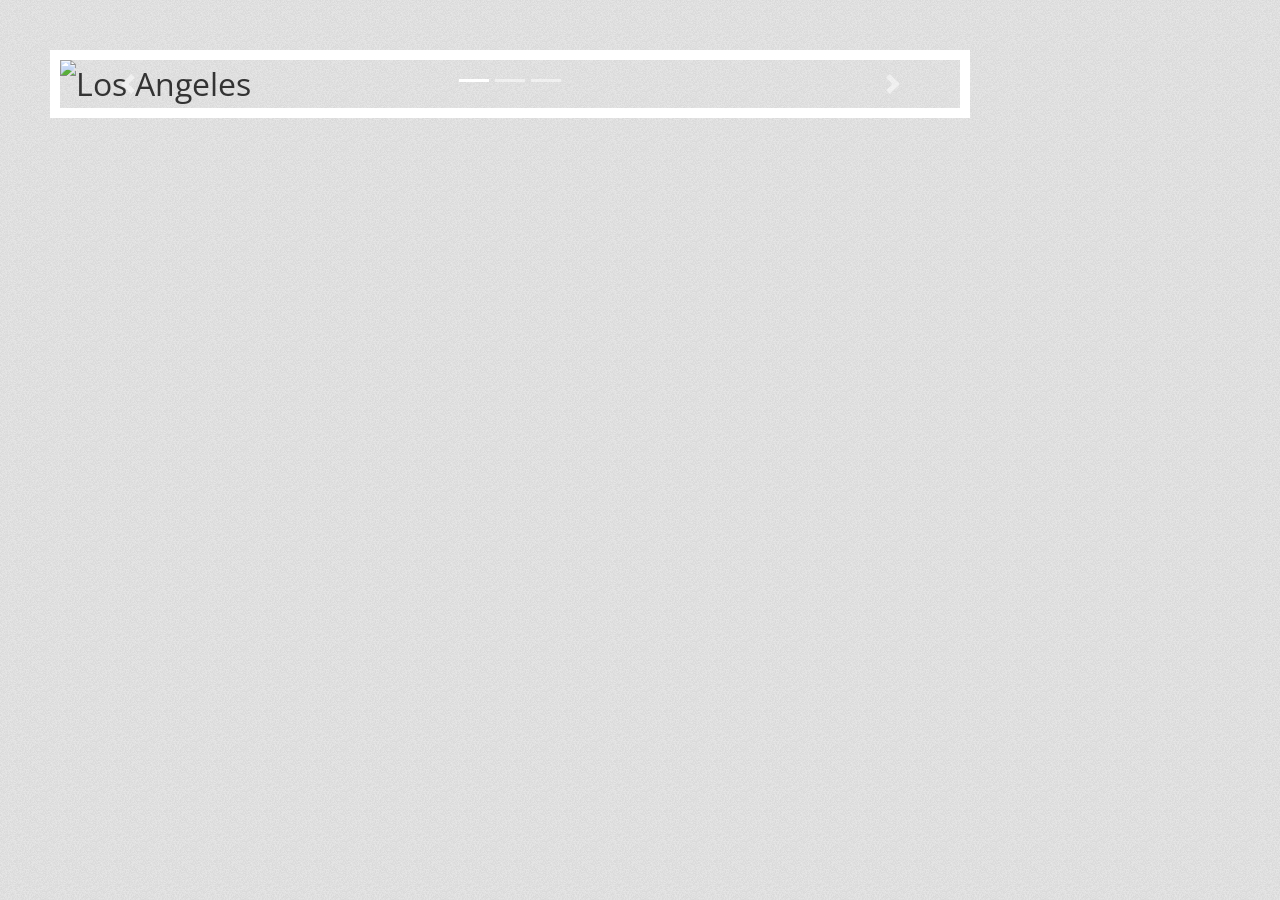
==== demo/index3.html @ 2c67bc5d "updates" ====
<!DOCTYPE html>
<html>
	<head>
		<meta charset="utf-8">
		<meta http-equiv="X-UA-Compatible" content="IE=edge,chrome=1">
		<title>Domvas!</title>
        <link rel="stylesheet" href="https://stackpath.bootstrapcdn.com/bootstrap/4.3.1/css/bootstrap.min.css" integrity="sha384-ggOyR0iXCbMQv3Xipma34MD+dH/1fQ784/j6cY/iJTQUOhcWr7x9JvoRxT2MZw1T" crossorigin="anonymous">
        <link href='http://fonts.googleapis.com/css?family=Open+Sans:400,600,300' rel='stylesheet' type='text/css'>
		<link rel="stylesheet" href="css/main.css">

</head>
<body>
    <div class="section-carousel">
        <div id="carouselExampleIndicators" class="carousel slide" data-ride="carousel">
            <ol class="carousel-indicators">
                <li data-target="#carouselExampleIndicators" data-slide-to="0" class="active"></li>
                <li data-target="#carouselExampleIndicators" data-slide-to="1"></li>
                <li data-target="#carouselExampleIndicators" data-slide-to="2"></li>
            </ol>
            
            <!-- Wrapper for slides -->
            <div class="carousel-inner">
                <div class="carousel-item active">
                    <img class="d-block w-100" src="https://placeimg.com/640/480/any" alt="Los Angeles">
                </div>
    
                <div class="carousel-item">
                    <img class="d-block w-100" src="https://placeimg.com/640/480/any" alt="Chicago">
                </div>
    
                <div class="carousel-item">
                    <img class="d-block w-100" src="https://placeimg.com/640/480/any" alt="New York">
                </div>
            </div>
    
            <a class="carousel-control-prev" href="#carouselExampleIndicators" role="button" data-slide="prev">
                <span class="carousel-control-prev-icon" aria-hidden="true"></span>
                <span class="sr-only">Previous</span>
            </a>
            <a class="carousel-control-next" href="#carouselExampleIndicators" role="button" data-slide="next">
                <span class="carousel-control-next-icon" aria-hidden="true"></span>
                <span class="sr-only">Next</span>
            </a>
        </div>
    </div>
  

</body>
    <script src="https://code.jquery.com/jquery-3.3.1.slim.min.js" integrity="sha384-q8i/X+965DzO0rT7abK41JStQIAqVgRVzpbzo5smXKp4YfRvH+8abtTE1Pi6jizo" crossorigin="anonymous"></script>
    <script src="https://cdnjs.cloudflare.com/ajax/libs/popper.js/1.14.7/umd/popper.min.js" integrity="sha384-UO2eT0CpHqdSJQ6hJty5KVphtPhzWj9WO1clHTMGa3JDZwrnQq4sF86dIHNDz0W1" crossorigin="anonymous"></script>
    <script src="https://stackpath.bootstrapcdn.com/bootstrap/4.3.1/js/bootstrap.min.js" integrity="sha384-JjSmVgyd0p3pXB1rRibZUAYoIIy6OrQ6VrjIEaFf/nJGzIxFDsf4x0xIM+B07jRM" crossorigin="anonymous"></script>
</html>
---- demo/css/main.css ----
/* GLOBALS */
body {
	min-width: 100vh;
	font-family: Open Sans, sans-serif;
	font-size: 2rem;
	color: #333;
	background-image: url([data-uri]); 
}

h1 {
	border-bottom: 1px solid #fff;
	clear: both;
	margin-top: 1em;
	text-shadow: 1px 1px 0px white;
}

h1::after {
	content: '';
	width: 100%;
	display: block;
	border-bottom: 1px solid rgba(30,30,30,0.4);
}

p {
	color: #555;
	line-height: 1.4em;
}


/* SLIDERS */
.container_slider 
{
   width: 90%;
   max-width: 900px;
   margin: 60px 0 0 60px;
   position: relative;
   overflow: hidden;
   box-shadow: 0 0 0 10px #fff;
}

/*update the height*/
.slider{
	display: flex;
	width: 400%;
	height: 800px;
} 

.slider_section {
  width: 100%;	
}

.slider_img {
   display: block;
   height: 100%;
   width: 100%;
}

.slider_btn{
  position: absolute;
  width: 40px;
  height: 40px;
  background: #4f8eff;
  top:50%;
  transform: translateY(-50%);
  border-radius: 50%;
  cursor:pointer;
  font-size: 30px;
  text-align: center;
  
  
}
.slider_btn:hover{
  background: #333;
}


.slider_btn--left {
	left: 10px;
}

.slider_btn--right {
	right: 10px;
}

/* CANVAS */
section {
	/* display:block; */
/* display: block; */
text-align: center;
	margin: auto;
}

canvas {
	background: #eee;
}

.sub {
	height: 210px;
}

/* .sub > * {
	/* float: left; 
} */

#test
{
	/* max-width: 0rem; */
  height: 100%;
  width: 100%;
}

#dom {
	border: 5px solid rgba(0,0,0,0.2);
	border-radius: 10px;
	width: 260px;
	padding: 5px 20px;
	background: #4f8eff;
	text-shadow: 1px 1px 0 #264782;
	line-height: 1.4em;
	margin: 20px;
}

/* CAROUSEL */
.section-carousel 
{
   width: 90%;
   max-width: 900px;
   margin: 60px 0 0 60px;
   position: relative;
   overflow: hidden;
   box-shadow: 0 0 0 10px #fff;
}
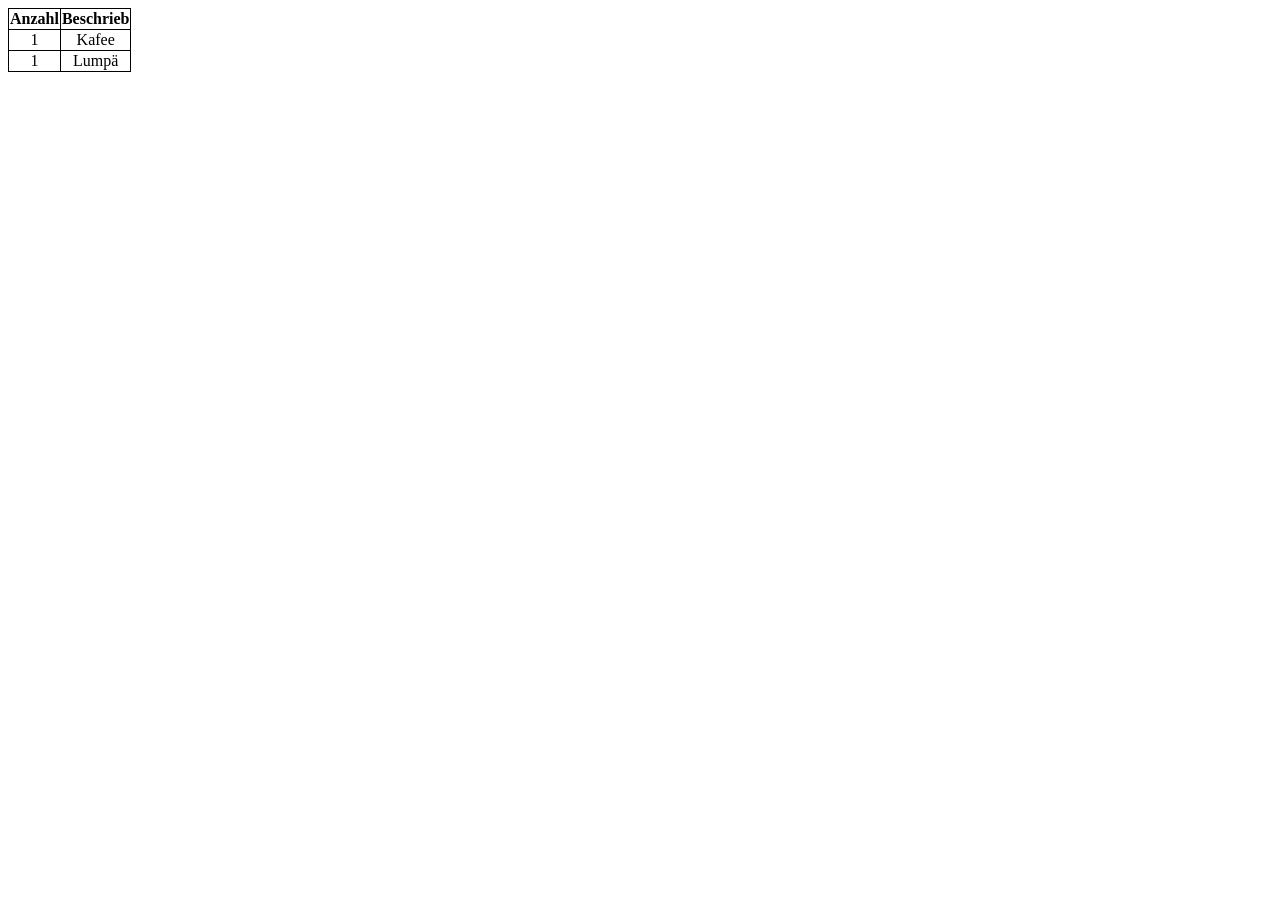
==== commit 15d51cc9: "update" ====
--- a/demo/index3.html
+++ b/demo/index3.html
@@ -1,54 +1,15 @@
-<!DOCTYPE html>
-<html>
-	<head>
-		<meta charset="utf-8">
-		<meta http-equiv="X-UA-Compatible" content="IE=edge,chrome=1">
-		<title>Domvas!</title>
-        <link rel="stylesheet" href="https://stackpath.bootstrapcdn.com/bootstrap/4.3.1/css/bootstrap.min.css" integrity="sha384-ggOyR0iXCbMQv3Xipma34MD+dH/1fQ784/j6cY/iJTQUOhcWr7x9JvoRxT2MZw1T" crossorigin="anonymous">
-        <link href='http://fonts.googleapis.com/css?family=Open+Sans:400,600,300' rel='stylesheet' type='text/css'>
-		<link rel="stylesheet" href="css/main.css">
-
-</head>
-<body>
-    <div class="section-carousel">
-        <div id="carouselExampleIndicators" class="carousel slide" data-ride="carousel">
-            <ol class="carousel-indicators">
-                <li data-target="#carouselExampleIndicators" data-slide-to="0" class="active"></li>
-                <li data-target="#carouselExampleIndicators" data-slide-to="1"></li>
-                <li data-target="#carouselExampleIndicators" data-slide-to="2"></li>
-            </ol>
-            
-            <!-- Wrapper for slides -->
-            <div class="carousel-inner">
-                <div class="carousel-item active">
-                    <img class="d-block w-100" src="https://placeimg.com/640/480/any" alt="Los Angeles">
-                </div>
-    
-                <div class="carousel-item">
-                    <img class="d-block w-100" src="https://placeimg.com/640/480/any" alt="Chicago">
-                </div>
-    
-                <div class="carousel-item">
-                    <img class="d-block w-100" src="https://placeimg.com/640/480/any" alt="New York">
-                </div>
-            </div>
-    
-            <a class="carousel-control-prev" href="#carouselExampleIndicators" role="button" data-slide="prev">
-                <span class="carousel-control-prev-icon" aria-hidden="true"></span>
-                <span class="sr-only">Previous</span>
-            </a>
-            <a class="carousel-control-next" href="#carouselExampleIndicators" role="button" data-slide="next">
-                <span class="carousel-control-next-icon" aria-hidden="true"></span>
-                <span class="sr-only">Next</span>
-            </a>
-        </div>
-    </div>
-  
-
-</body>
-    <script src="https://code.jquery.com/jquery-3.3.1.slim.min.js" integrity="sha384-q8i/X+965DzO0rT7abK41JStQIAqVgRVzpbzo5smXKp4YfRvH+8abtTE1Pi6jizo" crossorigin="anonymous"></script>
-    <script src="https://cdnjs.cloudflare.com/ajax/libs/popper.js/1.14.7/umd/popper.min.js" integrity="sha384-UO2eT0CpHqdSJQ6hJty5KVphtPhzWj9WO1clHTMGa3JDZwrnQq4sF86dIHNDz0W1" crossorigin="anonymous"></script>
-    <script src="https://stackpath.bootstrapcdn.com/bootstrap/4.3.1/js/bootstrap.min.js" integrity="sha384-JjSmVgyd0p3pXB1rRibZUAYoIIy6OrQ6VrjIEaFf/nJGzIxFDsf4x0xIM+B07jRM" crossorigin="anonymous"></script>
-</html>
-
-
+<html lang="de-CH">
+    <head></head><body>
+    <table class="BW2_Table_Standard" style="border: solid 1px black; border-collapse:collapse ;">
+        <thead>
+        <tr><th style="text-align: center; vertical-align: middle; border: solid 1px black;">Anzahl</th>
+            <th style="text-align: center; vertical-align: middle; border: solid 1px black">Beschrieb</th>
+        </tr>
+        </thead>
+        <tbody><tr><td style="text-align: center; vertical-align: middle; border: solid 1px black">1</td>
+            <td style="text-align: center; vertical-align: middle;border: solid 1px black">Kafee</td></tr><tr>
+            <td style="text-align: center; vertical-align: middle;border: solid 1px black">1</td>
+            <td style="text-align: center; vertical-align: middle;border: solid 1px black">Lumpä</td></tr>
+        </tbody>
+    </table></body>
+    </html>
